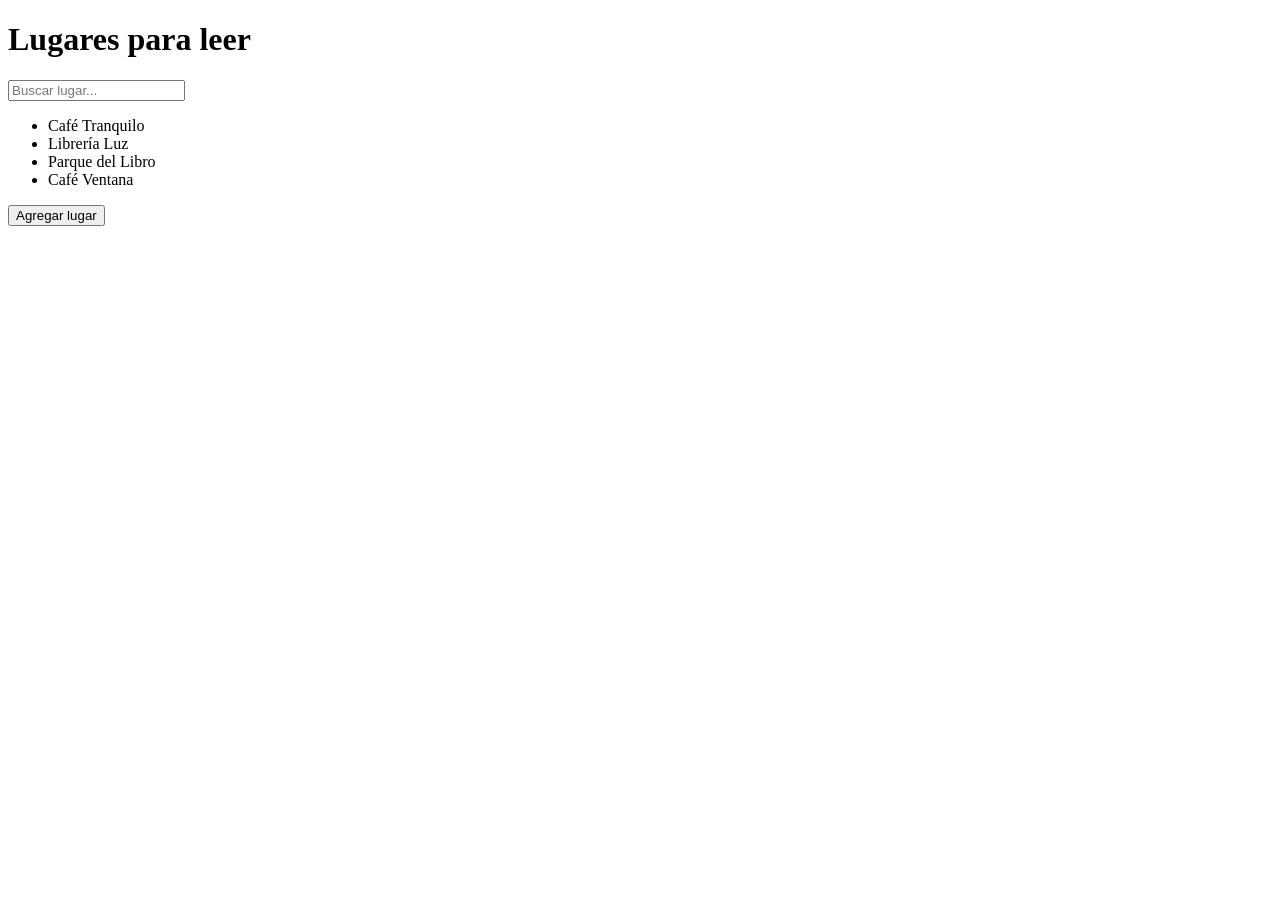
==== 01_JS/prueba.html @ 1332b922 "dia 1 Sem3" ====
<!DOCTYPE html>
<html lang="es">
<head>
  <meta charset="UTF-8">
  <title>Lugares para leer</title>
</head>
<body>
  <h1 id="titulo">Lugares para leer</h1>

  <input type="text" id="buscador" placeholder="Buscar lugar...">

  <ul id="lista-lugares">
    <li class="lugar cafeteria" data-tipo="cafeteria">Café Tranquilo</li>
    <li class="lugar libreria" data-tipo="libreria">Librería Luz</li>
    <li class="lugar parque favorito" data-tipo="parque">Parque del Libro</li>
    <li class="lugar cafeteria favorito" data-tipo="cafeteria">Café Ventana</li>
  </ul>

  <button id="btn-agregar">Agregar lugar</button>

  <script src="app.js"></script>
</body>
</html>
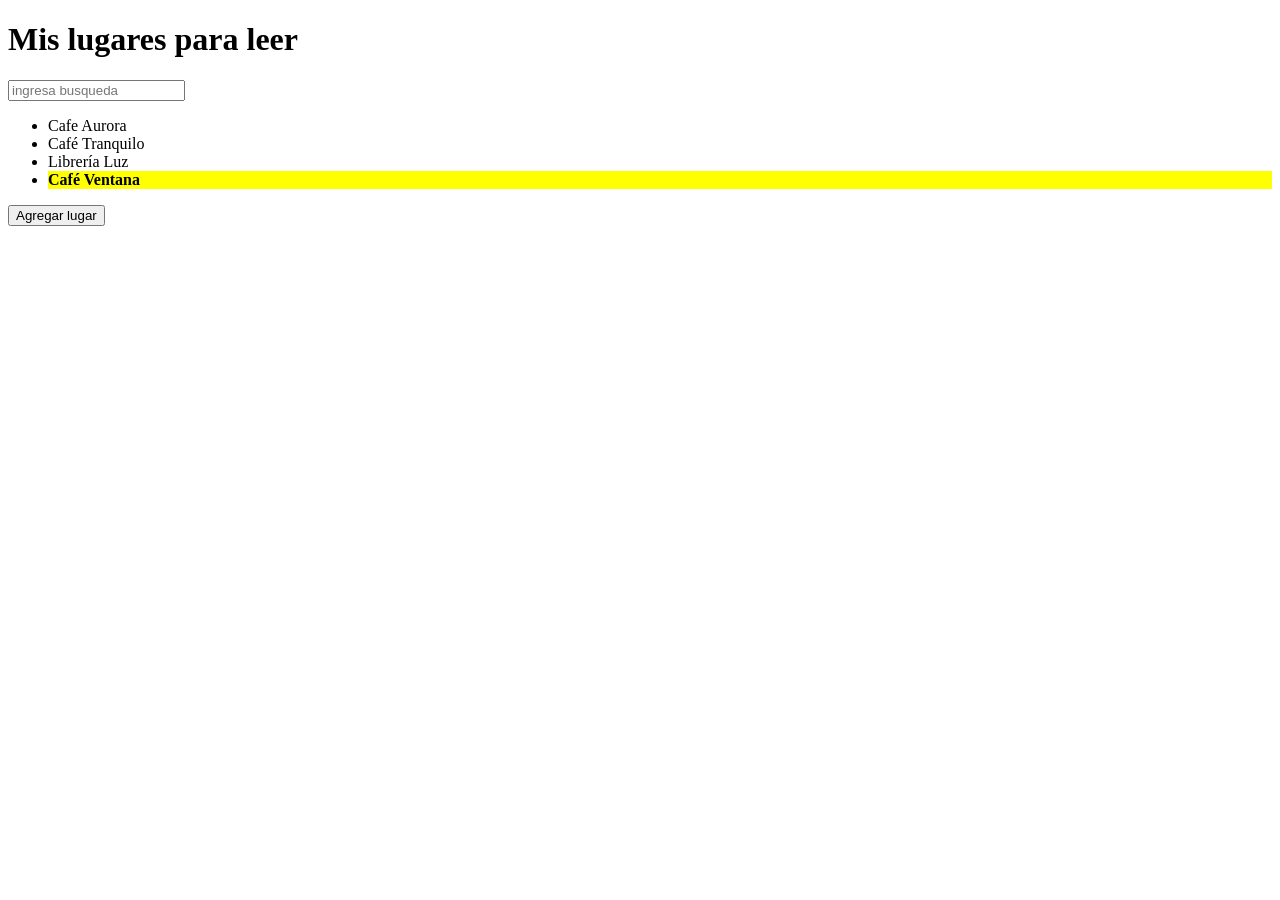
==== commit 72d9cd48: "segundo commit" ====
--- a/01_JS/prueba.html
+++ b/01_JS/prueba.html
@@ -3,13 +3,17 @@
 <head>
   <meta charset="UTF-8">
   <title>Lugares para leer</title>
+  <style>
+  .destacado { background-color: yellow; font-weight: bold; }
+  .oculto { display: none; }
+  </style>
 </head>
 <body>
   <h1 id="titulo">Lugares para leer</h1>
 
   <input type="text" id="buscador" placeholder="Buscar lugar...">
 
-  <ul id="lista-lugares">
+  <ul id="lista">
     <li class="lugar cafeteria" data-tipo="cafeteria">Café Tranquilo</li>
     <li class="lugar libreria" data-tipo="libreria">Librería Luz</li>
     <li class="lugar parque favorito" data-tipo="parque">Parque del Libro</li>
@@ -18,6 +22,9 @@
 
   <button id="btn-agregar">Agregar lugar</button>
 
-  <script src="app.js"></script>
+ 
+<script src="manipulacion-Dom.js"></script>
+<!-- <script src="app.js"></script>
+-->
 </body>
 </html>
